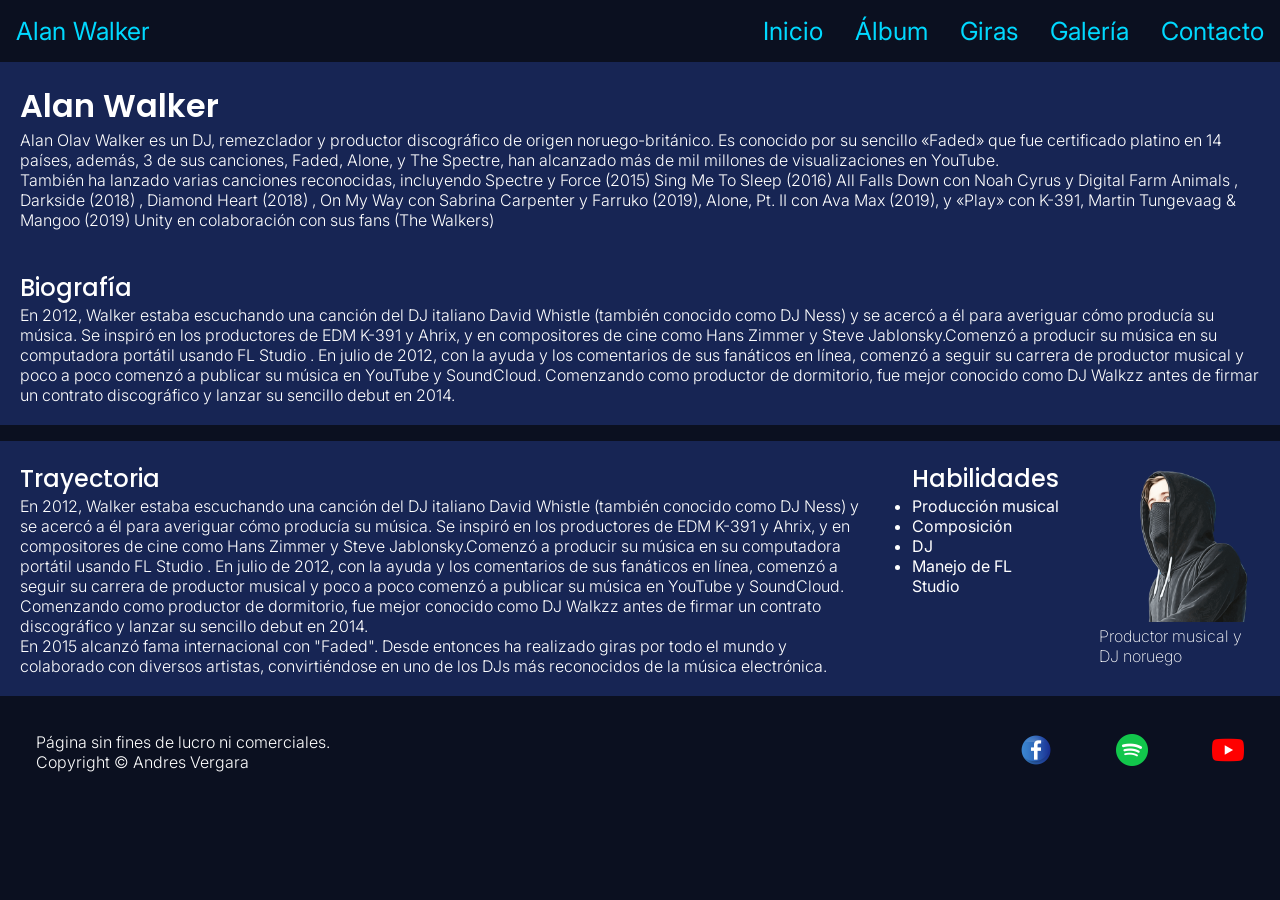
==== index.html @ 42ef16d0 "Add files via upload" ====
<!DOCTYPE html>
<html lang="es">

<head>
    <meta charset="UTF-8">
    <meta name="viewport" content="width=device-width, initial-scale=1.0">

    <link rel="shortcut icon" href="assets/icons/Logo.png" type="image/x-icon">  
    <link rel="stylesheet" href="css/style.css">

    <title>Alan Walker - Inicio</title>
</head>

<body>

    <header>
        <nav>
            <a href="index.html">Alan Walker</a>

            <ul>
                <li><a href="index.html">Inicio</a></li>
                <li><a href="pages/album.html">Álbum</a></li>
                <li><a href="pages/giras.html">Giras</a></li>
                <li><a href="pages/galeria.html">Galería</a></li>
                <li><a href="pages/contacto.html">Contacto</a></li>
            </ul>
        </nav>
    </header>

    <main class="mainIndex">

        <div class="biografiaIndex">
            <section>
                <h1>Alan Walker</h1>
                <p>
                    Alan Olav Walker es un DJ, remezclador y productor discográfico de origen noruego-británico. Es conocido por su sencillo «Faded» que fue certificado platino en 14 países, además, 3 de sus canciones, Faded, Alone, y The Spectre, han alcanzado más de mil millones de visualizaciones en YouTube.
                </p>
                <p>
                    También ha lanzado varias canciones reconocidas, incluyendo Spectre y Force (2015) Sing Me To Sleep (2016) All Falls Down con Noah Cyrus y Digital Farm Animals , Darkside (2018) , Diamond Heart (2018) , On My Way con Sabrina Carpenter y Farruko (2019), Alone, Pt. II con Ava Max (2019), y «Play» con K-391, Martin Tungevaag & Mangoo (2019) Unity en colaboración con sus fans (The Walkers)
                </p>
            </section>

            <section>
                <h2>Biografía</h2>

                <p>En 2012, Walker estaba escuchando una canción del DJ italiano David Whistle (también conocido como DJ Ness) y se acercó a él para averiguar cómo producía su música. Se inspiró en los productores de EDM K-391 y Ahrix, y en compositores de cine como Hans Zimmer y Steve Jablonsky.Comenzó a producir su música en su computadora portátil usando FL Studio . En julio de 2012, con la ayuda y los comentarios de sus fanáticos en línea, comenzó a seguir su carrera de productor musical y poco a poco comenzó a publicar su música en YouTube y SoundCloud. Comenzando como productor de dormitorio, fue mejor conocido como DJ Walkzz antes de firmar un contrato discográfico y lanzar su sencillo debut en 2014.</p>
            </section>
        </div>


        <div class="trayectoriaIndex">
            <section>
                <h2>Trayectoria</h2>

                <p>En 2012, Walker estaba escuchando una canción del DJ italiano David Whistle (también conocido como DJ Ness) y se acercó a él para averiguar cómo producía su música. Se inspiró en los productores de EDM K-391 y Ahrix, y en compositores de cine como Hans Zimmer y Steve Jablonsky.Comenzó a producir su música en su computadora portátil usando FL Studio . En julio de 2012, con la ayuda y los comentarios de sus fanáticos en línea, comenzó a seguir su carrera de productor musical y poco a poco comenzó a publicar su música en YouTube y SoundCloud. Comenzando como productor de dormitorio, fue mejor conocido como DJ Walkzz antes de firmar un contrato discográfico y lanzar su sencillo debut en 2014.</p>

                <p>
                    En 2015 alcanzó fama internacional con "Faded". Desde entonces ha realizado giras por todo el mundo y colaborado con diversos artistas, convirtiéndose en uno de los DJs más reconocidos de la música electrónica.
                </p>
            </section>

            <section>
                <h2>Habilidades</h2>

                <ul>
                    <li>Producción musical</li>
                    <li>Composición</li>
                    <li>DJ</li>
                    <li>Manejo de FL Studio</li>
                </ul>
            </section>

            <section>
                <figure>
                    <img src="assets/img/alan_walker.png"
                        alt="Fotografía de Alan Walker, productor musical y DJ noruego">

                    <figcaption>
                        Productor musical y DJ noruego
                    </figcaption>
                </figure>
            </section>
        </div>



    </main>

    <footer>
        <section>
            <p>Página sin fines de lucro ni comerciales.</p>
            <p>Copyright © Andres Vergara</p>
        </section>

        <section class="redes">
            <nav>
                <a target="_blank" href="https://www.facebook.com/alanwalkermusic/">
                    <img src="assets/icons/facebookLogo.png" alt="Logo de Facebook">
                </a>

                <a target="_blank" href="https://open.spotify.com/artist/7vk5e3vY1uw9plTHJAMwjN">
                    <img src="assets/icons/spotifyLogo.png" alt="Logo de Spotify">
                </a>

                <a target="_blank" href="https://www.youtube.com/channel/UCJrOtniJ0-NWz37R30urifQ">
                    <img src="assets/icons/youtubeLogo.png" alt="Logo de YouTube">
                </a>
            </nav>
        </section>


    </footer>

</body>

</html>
---- css/style.css ----
/* Google Fonts*/
    /* Poppins | Uso En Titulos */
    /* font-family: "Poppins", sans-serif; */
    /* font-weight: 400; */
    /* font-style: normal; */
@import url('https://fonts.googleapis.com/css2?family=Poppins:ital,wght@0,100;0,200;0,300;0,400;0,500;0,600;0,700;0,800;0,900;1,100;1,200;1,300;1,400;1,500;1,600;1,700;1,800;1,900&display=swap');

    /* Inter @ Uso Para Textox */
    /* font-family: "Inter", sans-serif; */
    /* font-weight: 400; */
    /* font-style: normal */
@import url('https://fonts.googleapis.com/css2?family=Inter:ital,opsz,wght@0,14..32,100..900;1,14..32,100..900&display=swap');

/* Generales */
*{
    padding: 0;
    margin: 0;
}

img{
    max-width: 100%;
}

body {
    font-family: "Inter", sans-serif;
    font-weight: 400;
    background-color: #0B1020;
    color: #FFFFFF;
}

/* Contenidos */
section {
    background-color: #172554;
    padding: 20px;
}

article {
    background-color: #1E3A5F;
    padding: 20px;
}

/* TiTULOS */
h1 {
    font-family: "Poppins", sans-serif;
    font-weight: 600;
    font-size: 2rem;
}

h2 {
    font-family: "Poppins", sans-serif;
    font-weight: 500;
    font-size: 1.5rem;
}

h3 {
    font-family: "Poppins", sans-serif;
    font-weight: 500;
    font-size: 1.25rem;
}

p {
    font-family: "Inter", sans-serif;
    font-weight: 300;
    font-size: 1rem;
}

figcaption {
    font-family: "Inter", sans-serif;
    font-weight: 200;
}

/* ENLACES */
a {
    text-decoration: none;
    color: #00D9FF;
}

/* Elementos */
iframe {
    width: 400px;
    height: 200px;
}

button {
    background-color: #00D9FF;
    color: #0B1020;
}

/* Estilo Navbar */
header nav{
    padding: 1rem;
    display: flex;
    flex-direction: row;
    justify-content: space-between;
    align-items: center;
}

header nav a{
    font-size: 25px;
}

header nav ul{
    list-style: none;
    display: flex;
    flex-direction: row;
    gap: 2rem;
}

/* Estilos Footer */
footer{
    padding: 1rem;
    display: flex;
    flex-direction: row;
    background-color: #0B1020;
    justify-content: space-between;
    align-items: center;
}

footer section{
    background-color: #0B1020;
    align-items: center;
}

footer .redes{
    display: flex;
    flex-direction: row;
}

footer section nav{
    display: flex;
    justify-content: space-evenly;
    gap: 4rem;
    align-items: center;
}

.redes nav a{
    width: 2rem;
}

/* Estilos Flex | Model-box Index */

.mainIndex{
    display: flex;
    flex-direction: column;
    gap: 1rem;
}


.biografiaIndex{
    display: flex;
    flex-direction: column;
    justify-content: space-between;
}

.trayectoriaIndex{
    display: flex;
    flex-direction: row;
}

/* Estilos Flex | Model-box Album */

.mainAlbum{
    display: flex;
    flex-direction: column;
    gap: 1rem;
}

.destacadaAlbum{
    display: flex;
    flex-direction: column;
    align-items: center;
}

.destacadaAlbum div{
    display: flex;
    flex-direction: row;
    gap: 1rem;
    padding: .5rem;
}

.destacadaAlbum div article{
    flex: 1;
}

.destacadaAlbum div article p{
    padding: 20px;
}
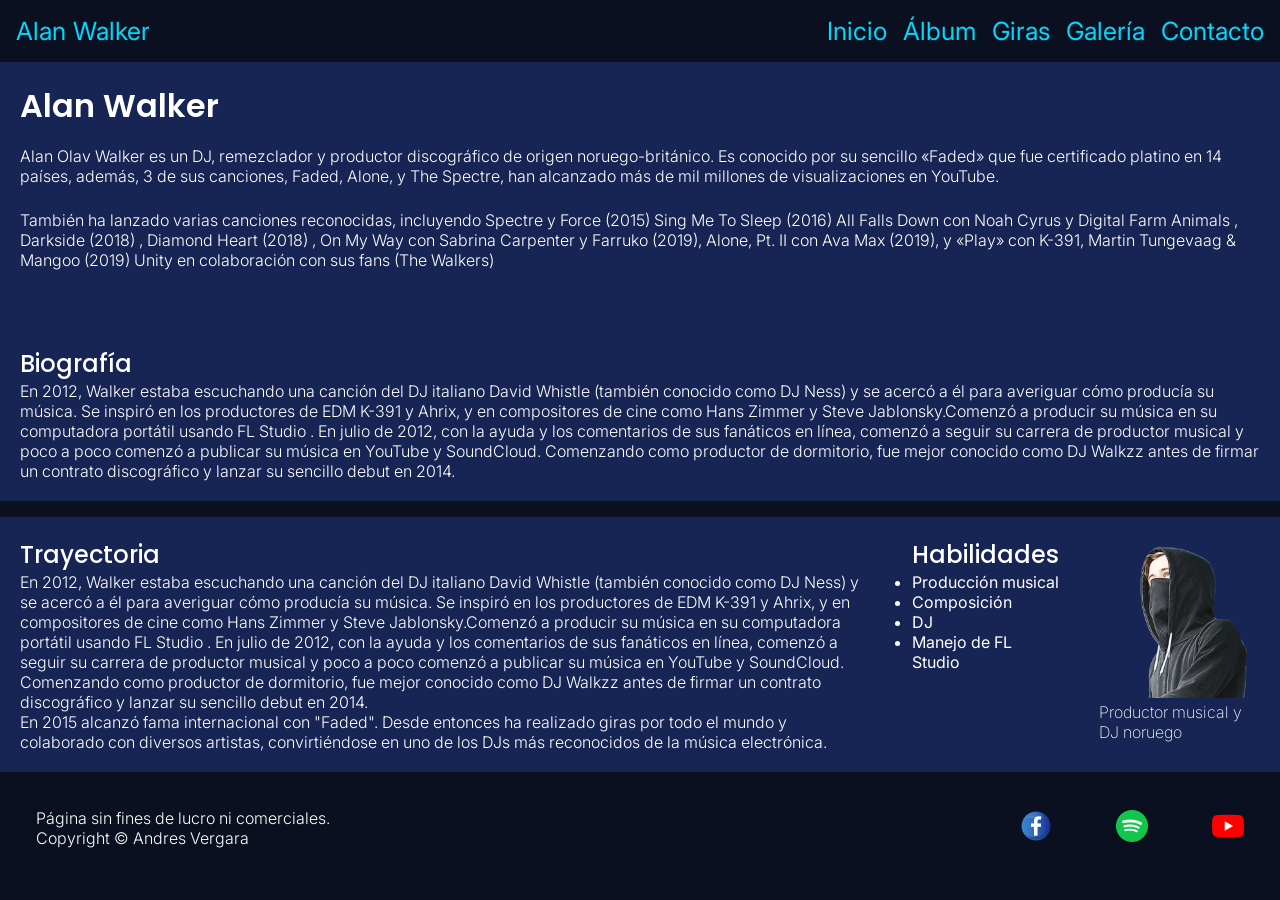
==== commit 0784a3e0: "Implementa responsive con CSS Grid y Media Queries Se implementa el diseño responsive de index.html " ====
--- a/index.html
+++ b/index.html
@@ -30,12 +30,12 @@
     <main class="mainIndex">
 
         <div class="biografiaIndex">
-            <section>
-                <h1>Alan Walker</h1>
-                <p>
+            <section class="indexBioInicio">
+                <h1 class="indexTitulo">Alan Walker</h1>
+                <p class="indexBioTexto1">
                     Alan Olav Walker es un DJ, remezclador y productor discográfico de origen noruego-británico. Es conocido por su sencillo «Faded» que fue certificado platino en 14 países, además, 3 de sus canciones, Faded, Alone, y The Spectre, han alcanzado más de mil millones de visualizaciones en YouTube.
                 </p>
-                <p>
+                <p class="indexBioTexto2">
                     También ha lanzado varias canciones reconocidas, incluyendo Spectre y Force (2015) Sing Me To Sleep (2016) All Falls Down con Noah Cyrus y Digital Farm Animals , Darkside (2018) , Diamond Heart (2018) , On My Way con Sabrina Carpenter y Farruko (2019), Alone, Pt. II con Ava Max (2019), y «Play» con K-391, Martin Tungevaag & Mangoo (2019) Unity en colaboración con sus fans (The Walkers)
                 </p>
             </section>
@@ -62,7 +62,7 @@
             <section>
                 <h2>Habilidades</h2>
 
-                <ul>
+                <ul class="indexLista">
                     <li>Producción musical</li>
                     <li>Composición</li>
                     <li>DJ</li>
@@ -70,7 +70,7 @@
                 </ul>
             </section>
 
-            <section>
+            <section class="indexImgAlan">
                 <figure>
                     <img src="assets/img/alan_walker.png"
                         alt="Fotografía de Alan Walker, productor musical y DJ noruego">
--- a/css/style.css
+++ b/css/style.css
@@ -15,6 +15,7 @@
 *{
     padding: 0;
     margin: 0;
+    box-sizing: border-box;
 }
 
 img{
@@ -103,7 +104,7 @@
     list-style: none;
     display: flex;
     flex-direction: row;
-    gap: 2rem;
+    gap: 1rem;
 }
 
 /* Estilos Footer */
@@ -137,51 +138,217 @@
     width: 2rem;
 }
 
-/* Estilos Flex | Model-box Index */
-
+/* ESTILOS INDEX */
+
+.indexImgAlan {
+    display: none;
+}
+
+.indexLista {
+    list-style: none;
+}
+
+.indexBioInicio {
+    display: grid;
+    grid-template-columns: 1fr;
+    grid-template-areas:
+        "indexT"
+        "indexB1"
+        "indexB2";
+    gap: 1rem;
+}
+
+/* ESTILOS GIRAS */
+.listaGiras {
+    display: grid;
+    grid-template-columns: 1fr;
+    gap: 1rem;
+}
+
+.listaGiras article {
+    display: grid;
+    grid-template-columns: 1fr;
+    gap: 1rem;
+    justify-items: center;
+}
+
+iframe{
+    display: none;
+}
+
+.indexBioInicio {
+    display: grid;
+    grid-template-columns: 1fr;
+    grid-template-areas:
+        "indexT"
+        "indexB1"
+        "indexB2";
+    gap: 1rem;
+}
+
+
+@media (min-width: 768px){
+/* Estilos Giras */
+    /* Etiquetado Zonas */
+    .girasFecha{
+        grid-area: girasF;
+    }
+    .girasPais{
+        grid-area: girasP;
+        grid-column: 2;
+        grid-row: 1 / 3;
+        align-self: center;
+    }
+    .girasZona{
+        grid-area: girasZ;
+    }
+    .girasCompra{
+        grid-area: girasC;
+        grid-column: 3;
+        grid-row: 1 / 3;
+        align-self: center;
+    }
+
+    .listaGiras{
+        display: grid;
+        grid-template-columns: 1fr;
+        gap: 1rem;
+    }
+
+    .listaGiras article{
+        display: grid;
+        justify-items: center;
+        align-items: center;
+        grid-template-columns: 1fr 3fr 1fr;
+        grid-template-rows: 1fr 1fr;
+        grid-template-areas: 
+            "girasF girasP girasC"
+            "girasZ .      .";
+    }
+
+    iframe{
+        display:none;
+    }
+
+
+/* ESTILOS INDEX */
+    /* ETIQUETADO */
+    .indexTitulo{
+        grid-area: indexT;
+    }
+    .indexBioTexto1{
+        grid-area: indexB1;
+    }
+    .indexBioTexto2{
+        grid-area: indexB2;
+    }
+
+    .indexBioInicio{
+        grid-template-columns: repeat(2,1fr);
+        grid-template-rows: 1fr 3fr;
+        grid-template-areas: 
+            "indexT indexT"
+            "indexB1 indexB2";
+        gap: 1rem;
+    }
+
+    .trayectoriaIndex{
+        gap: 1rem;
+        display: flex;
+    }
+
+    .indexLista{
+        list-style: initial;
+    }
+
+}
+
+
+@media (min-width: 1024px){
+
+/* ESTILOS INDEX */
 .mainIndex{
     display: flex;
     flex-direction: column;
     gap: 1rem;
 }
 
-
-.biografiaIndex{
-    display: flex;
-    flex-direction: column;
-    justify-content: space-between;
-}
-
+.indexBioInicio{
+    grid-template-columns: repeat(2,1fr);
+    grid-template-rows: 1fr 1fr 2fr;
+    grid-template-areas: 
+        "indexT indexT"
+        "indexB1 indexB1"
+        "indexB2 indexB2";
+    gap: 1rem;
+}
+
+.indexImgAlan{
+    display: block;
+}
 .trayectoriaIndex{
-    display: flex;
-    flex-direction: row;
+    gap: 0;
 }
 
 /* Estilos Flex | Model-box Album */
-
-.mainAlbum{
-    display: flex;
-    flex-direction: column;
-    gap: 1rem;
-}
-
-.destacadaAlbum{
-    display: flex;
-    flex-direction: column;
-    align-items: center;
-}
-
-.destacadaAlbum div{
-    display: flex;
-    flex-direction: row;
-    gap: 1rem;
-    padding: .5rem;
-}
-
-.destacadaAlbum div article{
-    flex: 1;
-}
-
-.destacadaAlbum div article p{
-    padding: 20px;
+    .mainAlbum{
+        display: flex;
+        flex-direction: column;
+        gap: 1rem;
+    }
+
+    .destacadaAlbum{
+        display: flex;
+        flex-direction: column;
+        align-items: center;
+    }
+
+    .destacadaAlbum div{
+        display: flex;
+        flex-direction: row;
+        gap: 1rem;
+        padding: .5rem;
+    }
+
+    .destacadaAlbum div article{
+        flex: 1;
+    }
+
+    .destacadaAlbum div article p{
+        padding: 20px;
+    }
+
+/* ESTILOS ALBUM */
+        /* Etiquetado Zonas */
+    .girasFecha{
+        grid-area: girasF;
+    }
+    .girasPais{
+        grid-area: girasP;    }
+    .girasZona{
+        grid-area: girasZ;
+    }
+    .girasCompra{
+        grid-area: girasC;
+    }
+    .girasMap{
+        grid-area: girasM;
+    }
+
+    .listaGiras article{
+        display: grid;
+        grid-template-columns: repeat(3,1fr);
+        grid-template-rows: 1fr 1fr 1fr;
+        grid-template-areas: 
+            "girasF girasM ."
+            "girasP girasM ."
+            "girasZ girasM girasC";
+    }
+
+    iframe{
+        display: block;
+        height: 120px;
+        padding: 1rem;
+    }
+
 }
